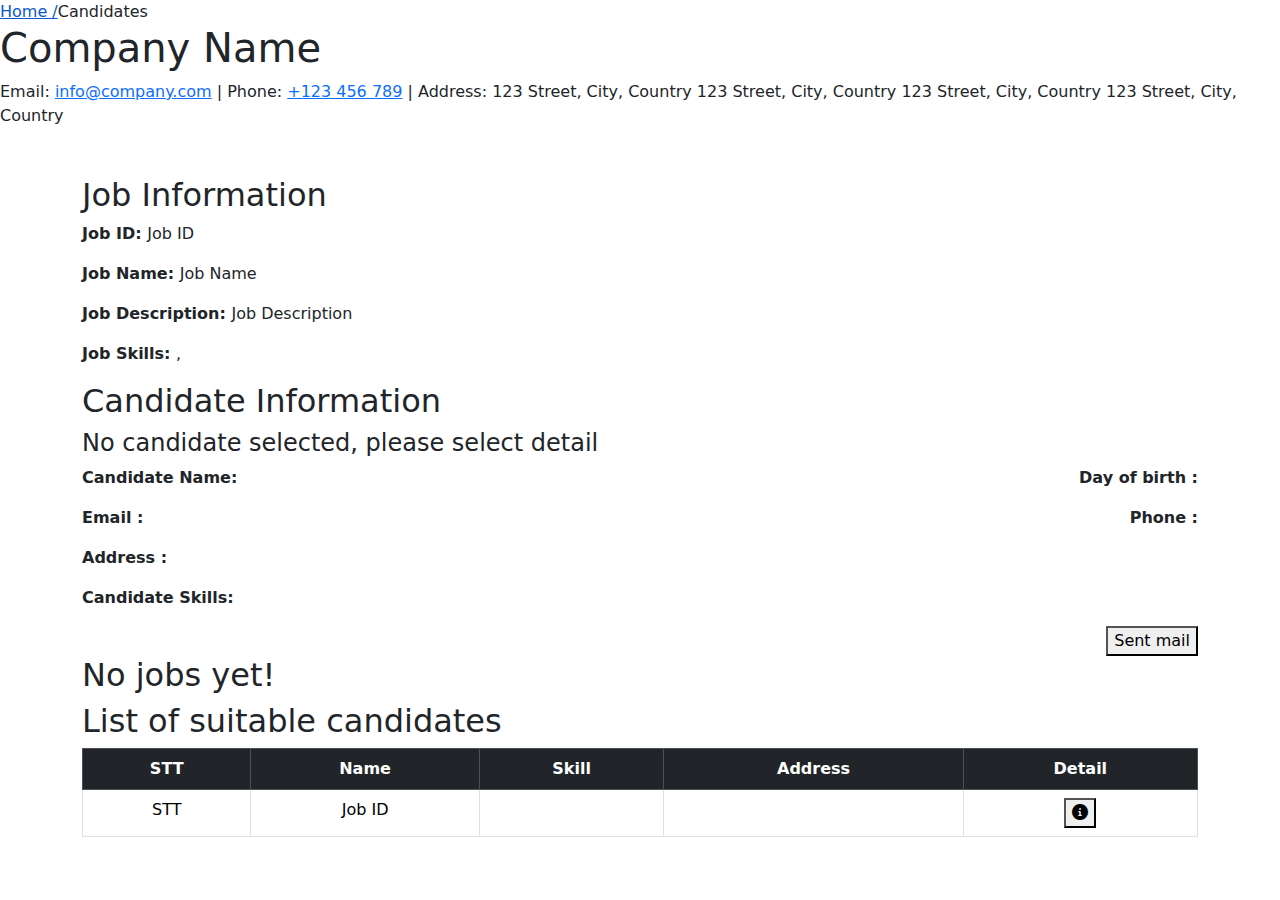
==== src/main/resources/templates/candidates.html @ 34591ac0 "job project" ====
<!DOCTYPE html>
<html lang="en">
<head>
    <meta charset="UTF-8">
    <title>Candidates</title>
    <link href="https://cdnjs.cloudflare.com/ajax/libs/font-awesome/6.0.0-beta3/css/all.min.css" rel="stylesheet">
    <link href="https://cdn.jsdelivr.net/npm/bootstrap@5.3.0/dist/css/bootstrap.min.css" rel="stylesheet">
    <script src="https://cdn.jsdelivr.net/npm/bootstrap@5.3.0/dist/js/bootstrap.bundle.min.js"></script>
    <link rel="stylesheet" th:href="@{/css/candidates.css}">
</head>
<body>

<header class="header">
    <div class="header-content">
        <div class="nav">
            <a th:href="@{'/company?id=' + ${company.id}}" class="back-link">Home / </a>
            <span>Candidates</span>
        </div>
        <div class="company-info">
            <h1 class="company-name" th:text="${company.compName}">Company Name</h1>
            <p class="company-details">
                <span>Email: </span><a href="mailto:info@company.com" th:text="${company.email}">info@company.com</a> |
                <span>Phone: </span><a href="tel:+123456789" th:text="${company.phone}">+123 456 789</a> |
                <span>Address: </span><span th:text="${company.address.number}">123 Street, City, Country</span>
                <span th:text="${company.address.street}">123 Street, City, Country</span>
                <span th:text="${company.address.city}">123 Street, City, Country</span>
                <span th:text="${company.address.zipcode}">123 Street, City, Country</span>
            </p>
        </div>
    </div>
</header>

<div class="container mt-5">
    <div class="info-container">
        <div class="job-info">
            <h2>Job Information</h2>
            <div th:each="job : ${jobWithSkills}" class="job-detail">
                <p><strong>Job ID: </strong><span th:text="${job.key.id}">Job ID</span></p>
                <p><strong>Job Name: </strong><span th:text="${job.key.jobName}">Job Name</span></p>
                <p><strong>Job Description: </strong><span th:text="${job.key.jobDesc}">Job Description</span></p>
                <p><strong>Job Skills: </strong>
                    <span th:each="skill, iter : ${job.value}">
                    <span th:text="${skill.skillName}"></span>
                    <span th:if="${!iter.last}">, </span>
                </span>
                </p>
            </div>
        </div>
        <div class="candidate-info">
            <h2>Candidate Information</h2>
            <div class="candidate-detail" th:if="${candidate == null}">
                <h4>No candidate selected, please select detail</h4>
            </div>
            <div class="candidate-detail" th:if="${candidate != null}">
                <p style="display: flex; justify-content: space-between">
                    <span><strong>Candidate Name: </strong><span th:text="${candidate.name}"></span></span>
                    <span><strong>Day of birth : </strong><span th:text="${candidate.dob}"></span></span>
                </p>
                <p style="display: flex; justify-content: space-between">
                    <span><strong>Email : </strong><span th:text="${candidate.email}"></span></span>
                    <span><strong>Phone : </strong><span th:text="${candidate.phone}"></span></span>
                </p>
                <p><strong>Address : </strong><span th:text="${candidate.address.toString()}"></span></p>
                <p><strong>Candidate Skills: </strong><span th:text="${candidate.skillString}"></span></p>
                <div style="text-align: end">
                    <button class="btn-sent">Sent mail</button>
                </div>
            </div>
        </div>
    </div>
    <div th:switch="${cans}" class="table-container">
        <h2 th:case="null" class="no-data">No jobs yet!</h2>
        <div th:case="*">
            <h2>List of suitable candidates</h2>
            <table class="table table-bordered " style="text-align: center">
                <thead class="table-dark">
                <tr>
                    <th>STT</th>
                    <th>Name</th>
                    <th>Skill</th>
                    <th>Address</th>
                    <th>Detail</th>
                </tr>
                </thead>
                <tbody>
                <tr th:each="can, stat : ${cans}">
                    <td th:text="${stat.index + 1}">STT</td>
                    <td th:text="${can.name}">Job ID</td>
                    <td th:text="${can.skillString}"></td>
                    <td th:text="${can.address.toString()}"></td>
                    <td th:each="job : ${jobWithSkills}">
                        <form th:action="@{'/company/candidates?jobId=' + ${job.key.id} + '&canId=' + ${can.id}}"
                              method="get">
                            <input type="hidden" name="jobId" th:value="${job.key.id}"/>
                            <input type="hidden" name="canId" th:value="${can.id}"/>
                            <button type="submit" class="btn-detail">
                                <i class="fa-solid fa-circle-info"></i>
                            </button>
                        </form>
                    </td>
                </tr>
                </tbody>
            </table>
        </div>
    </div>
</div>

</body>
</html>
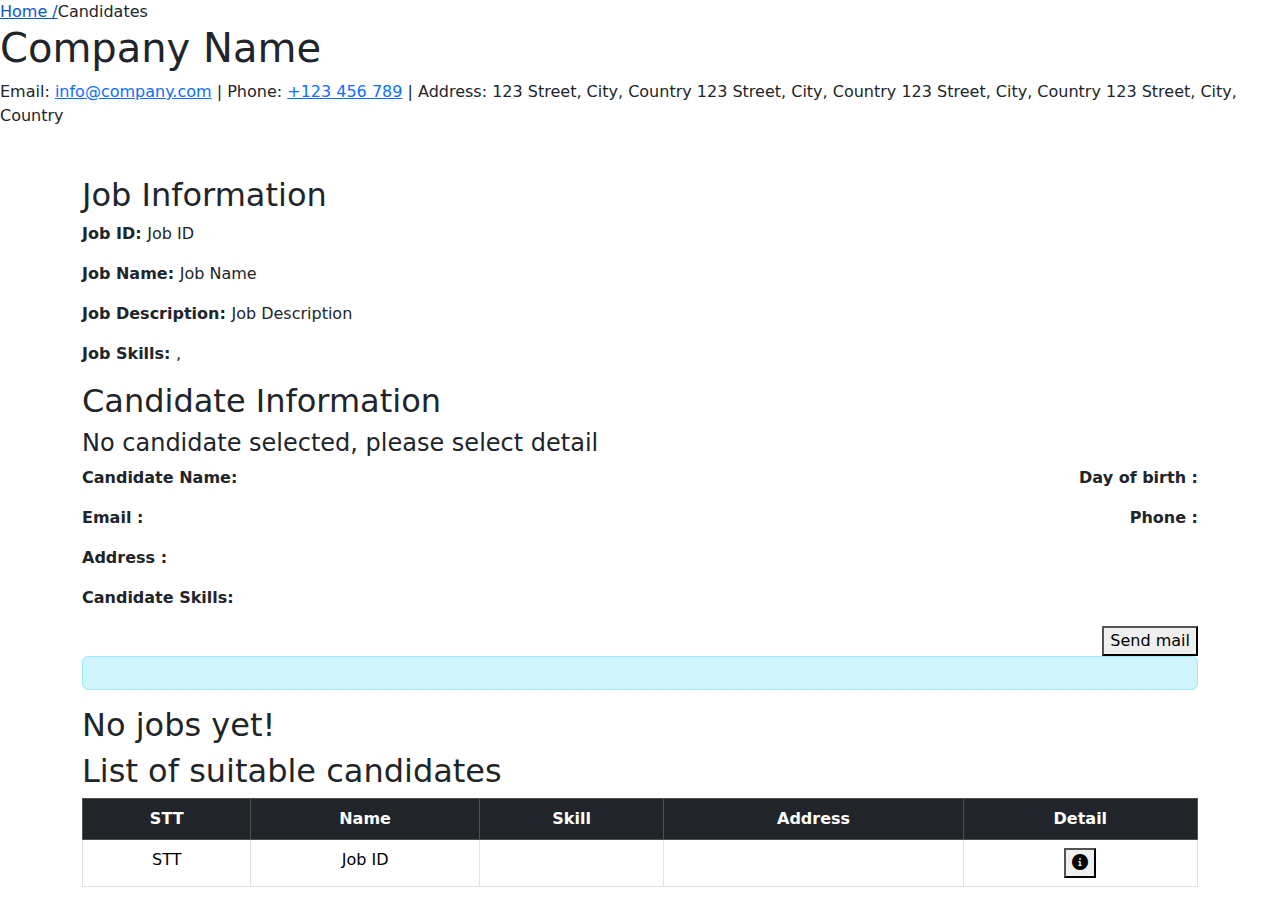
==== commit b4e5e9e2: "send mail" ====
--- a/src/main/resources/templates/candidates.html
+++ b/src/main/resources/templates/candidates.html
@@ -39,7 +39,7 @@
                 <p><strong>Job Name: </strong><span th:text="${job.key.jobName}">Job Name</span></p>
                 <p><strong>Job Description: </strong><span th:text="${job.key.jobDesc}">Job Description</span></p>
                 <p><strong>Job Skills: </strong>
-                    <span th:each="skill, iter : ${job.value}">
+                    <span th:each="skill, iter : ${job.value}">  
                     <span th:text="${skill.skillName}"></span>
                     <span th:if="${!iter.last}">, </span>
                 </span>
@@ -63,9 +63,61 @@
                 <p><strong>Address : </strong><span th:text="${candidate.address.toString()}"></span></p>
                 <p><strong>Candidate Skills: </strong><span th:text="${candidate.skillString}"></span></p>
                 <div style="text-align: end">
-                    <button class="btn-sent">Sent mail</button>
+                    <button class="btn-sent" data-bs-toggle="modal" data-bs-target="#sendMailModal">Send mail</button>
+                    <div class="modal fade" id="sendMailModal" tabindex="-1" aria-labelledby="sendMailModalLabel"
+                         aria-hidden="true">
+                        <div class="modal-dialog">
+                            <div class="modal-content">
+                                <div class="modal-header">
+                                    <h5 class="modal-title" id="sendMailModalLabel">Send Mail</h5>
+                                    <button type="button" class="btn-close" data-bs-dismiss="modal"
+                                            aria-label="Close"></button>
+                                </div>
+                                <div class="modal-body">
+                                    <form id="sendMailForm" th:action="@{/company/send}" method="post">
+                                        <input type="hidden" name="jobId" th:value="${job.id}" />
+                                        <div class="mb-3 text-start">
+                                            <label for="sender" class="form-label"><strong>Sender</strong></label>
+                                            <input type="email" class="form-control" id="sender" name="sender"
+                                                   placeholder="Enter sender email" required
+                                                   th:value="${company.email}" readonly>
+                                        </div>
+                                        <div class="mb-3 text-start">
+                                            <label for="recipient" class="form-label"><strong>Recipient</strong></label>
+                                            <input type="email" class="form-control" id="recipient" name="recipient"
+                                                   placeholder="Enter recipient email" required
+                                                   th:value="${candidate.email}" readonly>
+                                        </div>
+                                        <div class="mb-3 text-start">
+                                            <label for="subject" class="form-label"><strong>Subject</strong></label>
+                                            <input type="text" class="form-control" id="subject" name="subject"
+                                                   placeholder="Enter subject" required
+                                                   value="Invitation to a Suitable Job Opportunity">
+                                        </div>
+                                        <div class="mb-3 text-start">
+                                            <label for="message" class="form-label"><strong>Message</strong></label>
+                                            <textarea class="form-control" id="message" rows="7" name="message"
+                                                      placeholder="Enter your message" required>Dear [[${candidate.name}]],
+We are excited to invite you to apply for a job opportunity at our company that matches your skills and expertise. We believe you would be a great fit for our team and look forward to your application.
+Best regards,
+[[${company.compName}]]</textarea>
+                                        </div>
+                                    </form>
+                                </div>
+                                <div class="modal-footer">
+                                    <button type="button" class="btn btn-secondary" data-bs-dismiss="modal">Close
+                                    </button>
+                                    <button type="submit" class="btn btn-primary" form="sendMailForm">Send</button>
+                                </div>
+                            </div>
+                        </div>
+                    </div>
                 </div>
             </div>
+            <div th:if="${message}">
+                <div class="alert alert-info" role="alert" th:text="${message}"></div>
+            </div>
+
         </div>
     </div>
     <div th:switch="${cans}" class="table-container">
